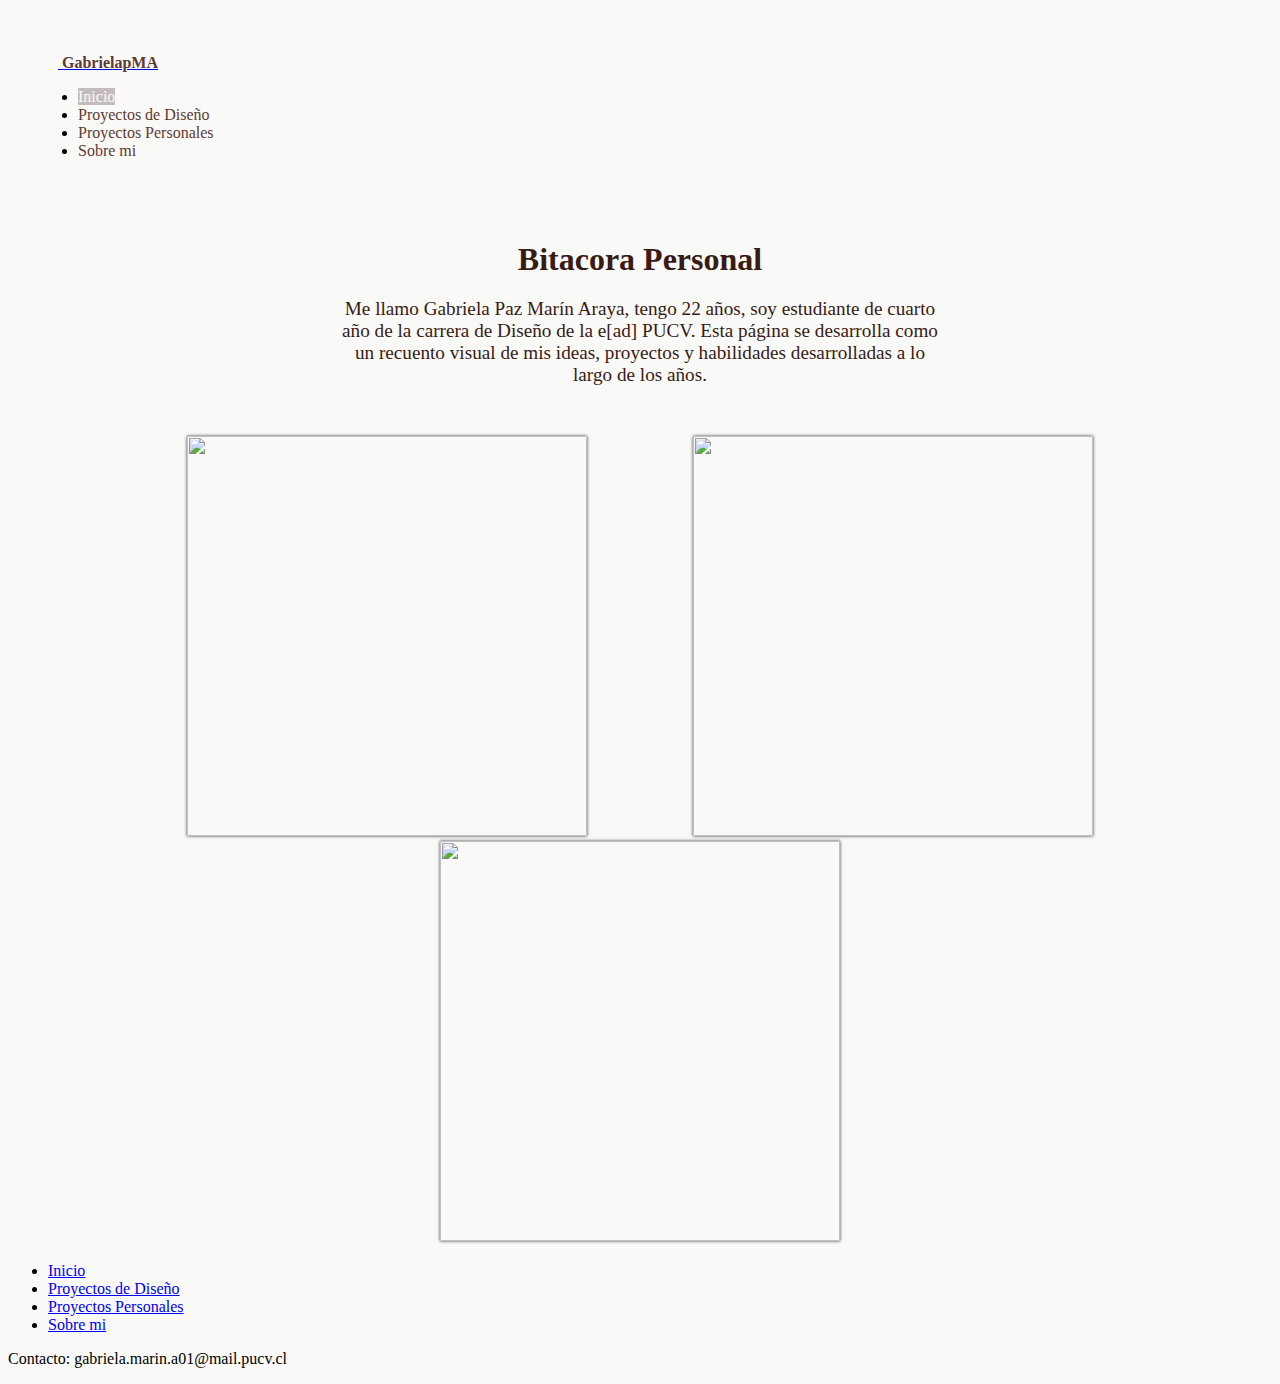
==== index.html @ 90684599 "." ====
<!DOCTYPE html>
<html lang="es">
<head>
    <meta charset="UTF-8">
    <meta http-equiv="X-UA-Compatible" content="IE=edge">
    <meta name="viewport" content="width=device-width, initial-scale=1.0">
    <title>GabrielapMA</title>
    <link rel="stylesheet" href="css/style.css" media="all">
    <link href="https://cdn.jsdelivr.net/npm/bootstrap@5.2.1/dist/css/bootstrap.min.css" rel="stylesheet" integrity="sha384-iYQeCzEYFbKjA/T2uDLTpkwGzCiq6soy8tYaI1GyVh/UjpbCx/TYkiZhlZB6+fzT" crossorigin="anonymous">
</head>

<body style="background-color: #F9F9F7">

  <header class="d-flex flex-wrap justify-content-center py-3 mb-4 border-bottom">
    <a href="https://ead-codigo-2022.github.io/bitacora-personal-gabrielapmarin/" class="d-flex align-items-center mb-3 mb-md-0 me-md-auto text-dark text-decoration-none">
      <svg class="bi" width="20" height="30"><use xlink:href="#bootstrap"></use></svg>
      <span class="fs-4" style="color:#5f3a33;"><strong>GabrielapMA</strong></span>
    </a>

    <ul class="nav nav-pills">
      <li class="nav-item"><a href="https://ead-codigo-2022.github.io/bitacora-personal-gabrielapmarin/" class="nav-link active" style="color:#F9F9F7; background-color: #c4bcbc" aria-current="page">Inicio</a></li>
      <li class="nav-item"><a href="https://ead-codigo-2022.github.io/bitacora-personal-gabrielapmarin/proyectos-de-diseno.html" class="nav-link">Proyectos de Diseño</a></li>
      <li class="nav-item"><a href="https://ead-codigo-2022.github.io/bitacora-personal-gabrielapmarin/proyectos-personales.html" class="nav-link">Proyectos Personales</a></li>
      <li class="nav-item"><a href="https://ead-codigo-2022.github.io/bitacora-personal-gabrielapmarin/sobre-mi.html" class="nav-link">Sobre mi</a></li>
    </ul>
  </header>


  <container class="main-content">
			<header>
				<h1 class="name-site"><strong>Bitacora Personal</strong></h1>
          <p class="desc-site">Me llamo <strong>Gabriela Paz Marín Araya</strong>, tengo 22 años, soy estudiante de cuarto año de la carrera de Diseño de la e[ad] PUCV. Esta página se desarrolla como un recuento visual de mis ideas, proyectos y habilidades desarrolladas a lo largo de los años.</p>
			</header>
    
      <div class="galeria">
        <div class="contenedor-imagenes">
            <div class="imagen">
                <img src="img/1 (2).jpg" alt="">
                <div class="overlay">
                    <h2><a href="https://ead-codigo-2022.github.io/bitacora-personal-gabrielapmarin/proyectos-de-diseno.html" style="color: #381b14;">Diseño</a></h2>
                </div>
            </div>
            <div class="imagen">
                <img src="img/1 (3).jpg" alt="">
                <div class="overlay">
                    <h2><a href="https://ead-codigo-2022.github.io/bitacora-personal-gabrielapmarin/proyectos-personales.html"  style="color: #381b14;">Fotografía</a></h2>
                </div>
            </div>
            <div class="imagen">
                <img src="img/1 (4).jpg" alt="">
                <div class="overlay">
                    <h2><a href="https://ead-codigo-2022.github.io/bitacora-personal-gabrielapmarin/sobre-mi.html"  style="color: #381b14;">Cerámica</a></h2>
                </div>
            </div>
        </div>
      </div>

    <footer class="py-3 my-4">
      <ul class="nav justify-content-center border-bottom pb-3 mb-3">
        <li class="nav-item"><a href="https://ead-codigo-2022.github.io/bitacora-personal-gabrielapmarin/" class="nav-link px-2 text-muted">Inicio</a></li>
        <li class="nav-item"><a href="https://ead-codigo-2022.github.io/bitacora-personal-gabrielapmarin/proyectos-de-diseno.html" class="nav-link px-2 text-muted">Proyectos de Diseño</a></li>
        <li class="nav-item"><a href="https://ead-codigo-2022.github.io/bitacora-personal-gabrielapmarin/proyectos-personales.html" class="nav-link px-2 text-muted">Proyectos Personales</a></li>
        <li class="nav-item"><a href="https://ead-codigo-2022.github.io/bitacora-personal-gabrielapmarin/sobre-mi.html" class="nav-link px-2 text-muted">Sobre mi</a></li>
      </ul>
      <p class="text-center text-muted">Contacto: gabriela.marin.a01@mail.pucv.cl</p>
    </footer>

</body>
</html>
---- css/style.css ----
/*general*/
.body {
	margin: 0;
	padding: 0;
	font-family: Candara;
	color: #381b14;
	background-color: #F9F9F7; 
	font-size: 1em;
	line-height: 1.5em;
	margin-left: 30px;
	margin-right: 30px;
	text-decoration: none;
}

header.d-flex.flex-wrap.justify-content-center.py-3.mb-4.border-bottom{
	background-color: #F9F9F7;
	padding: 30px;
}

.nav-pills .nav-link {
    color: #5f3a33;
    text-decoration: none;
}

.nav-pills .nav-link:hover {
    color: #c4bcbc;
}





/*inicio*/


h1.name-site {
	font-size: 2em;
	margin: 5px;
	text-align: center;
	color: #381b14;
}

p.desc-site {
	margin: 20px;
	width: 50%;
	text-align: center;
	margin-left: auto;
	margin-right: auto;
	font-size: 1.2rem;
	font-weight: 300;
	color: #381b14;
}

.container.main-content {
	background: #F9F9F7;
  	width: 90%;
  	max-width: 800px;
  	margin: auto;
  	box-shadow: 0 0 10px;
	margin-left: 2rem;
	margin-right: 2rem;
}
        
.main-content header,
.main-content .content {
  padding: 30px;
  background: #F9F9F7
}

div.des-content {
	padding: 10px;
	margin-left: 100px;
	margin-right: 100px;
}

.galeria{
    font-family: 'candara';
}

.contenedor-imagenes{
    display:flex;
    width: 80%;
    margin: auto;
    justify-content: space-around;
    flex-wrap: wrap;
    border-radius:3px;
}

.contenedor-imagenes .imagen{
    width: 400px;
    position: relative;
    height:400px;
    margin-bottom:5px;
    box-shadow: 0px 0px 3px 0px rgba(0, 0, 0, .75)
}
.imagen img{
    width: 100%;
    height:100%;
    object-fit: cover;
}

.overlay{
    position: absolute;
    bottom: 0;
    left: 0;
    background:#886f6f ;
	color: #381b14;
    width: 100%;
    height: 0;
    overflow: hidden;
    transition: .5s ease;
	opacity: 50%;
}

.overlay h2{
    color: #381b14;
    font-weight: 500;
    font-size:30px;
    position: absolute;
    top: 50%;
    left:50%;
    text-align: center;
    transform: translate(-50%, -50%);
	text-decoration: none;
	
}

div.overlay-h2-a {
	color:#381b14;
	text-decoration: none;
}

.imagen:hover .overlay{
    height:100%;
    cursor: pointer;
	text-decoration: none;
}
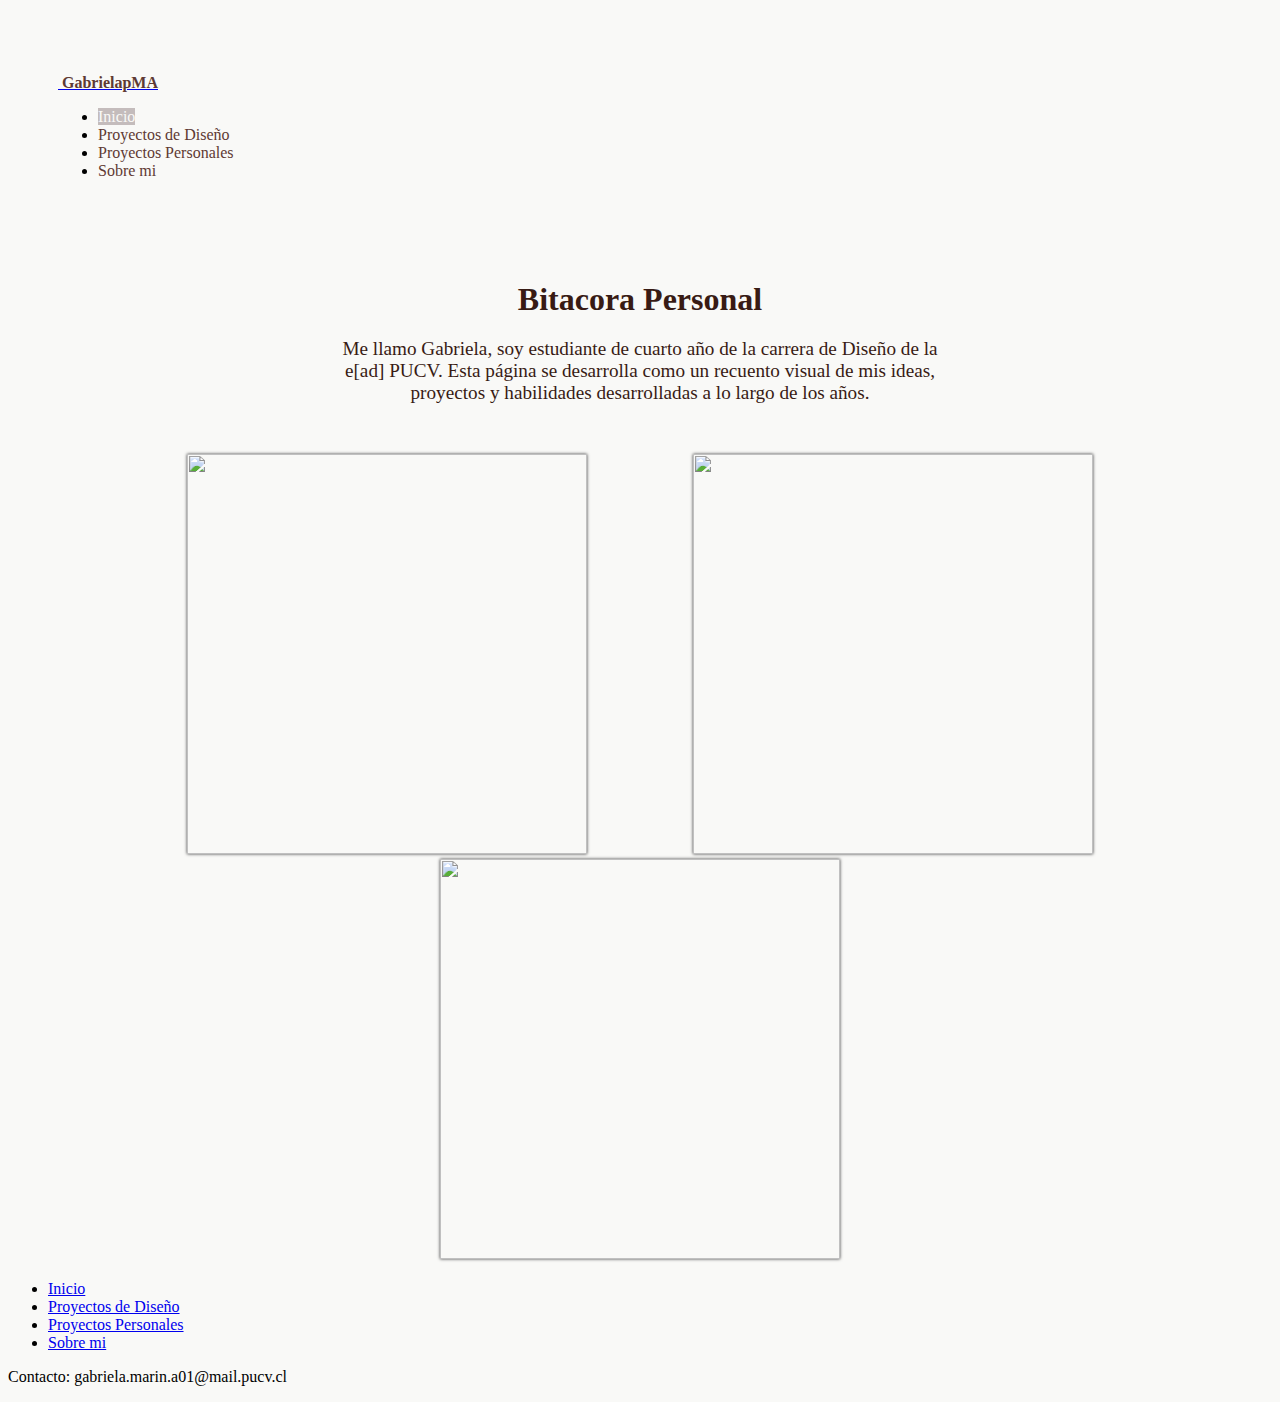
==== commit 72f6c191: "." ====
--- a/index.html
+++ b/index.html
@@ -13,7 +13,7 @@
 
   <header class="d-flex flex-wrap justify-content-center py-3 mb-4 border-bottom">
     <a href="https://ead-codigo-2022.github.io/bitacora-personal-gabrielapmarin/" class="d-flex align-items-center mb-3 mb-md-0 me-md-auto text-dark text-decoration-none">
-      <svg class="bi" width="20" height="30"><use xlink:href="#bootstrap"></use></svg>
+      <svg class="bi" width="0" height="30"><use xlink:href="#bootstrap"></use></svg>
       <span class="fs-4" style="color:#5f3a33;"><strong>GabrielapMA</strong></span>
     </a>
 
@@ -29,7 +29,7 @@
   <container class="main-content">
 			<header>
 				<h1 class="name-site"><strong>Bitacora Personal</strong></h1>
-          <p class="desc-site">Me llamo <strong>Gabriela Paz Marín Araya</strong>, tengo 22 años, soy estudiante de cuarto año de la carrera de Diseño de la e[ad] PUCV. Esta página se desarrolla como un recuento visual de mis ideas, proyectos y habilidades desarrolladas a lo largo de los años.</p>
+          <p class="desc-site">Me llamo <strong>Gabriela</strong>, soy estudiante de cuarto año de la carrera de Diseño de la e[ad] PUCV. Esta página se desarrolla como un recuento visual de mis ideas, proyectos y habilidades desarrolladas a lo largo de los años.</p>
 			</header>
     
       <div class="galeria">
--- a/css/style.css
+++ b/css/style.css
@@ -14,7 +14,7 @@
 
 header.d-flex.flex-wrap.justify-content-center.py-3.mb-4.border-bottom{
 	background-color: #F9F9F7;
-	padding: 30px;
+	padding: 50px;
 }
 
 .nav-pills .nav-link {
@@ -28,11 +28,7 @@
 
 
 
-
-
 /*inicio*/
-
-
 h1.name-site {
 	font-size: 2em;
 	margin: 5px;
@@ -134,4 +130,10 @@
     height:100%;
     cursor: pointer;
 	text-decoration: none;
-}+}
+
+/*Sobre mi*/
+div.p-4.p-md-5.mb-4.rounded{
+	margin-left: 50px;
+	margin-right: 50px;
+}
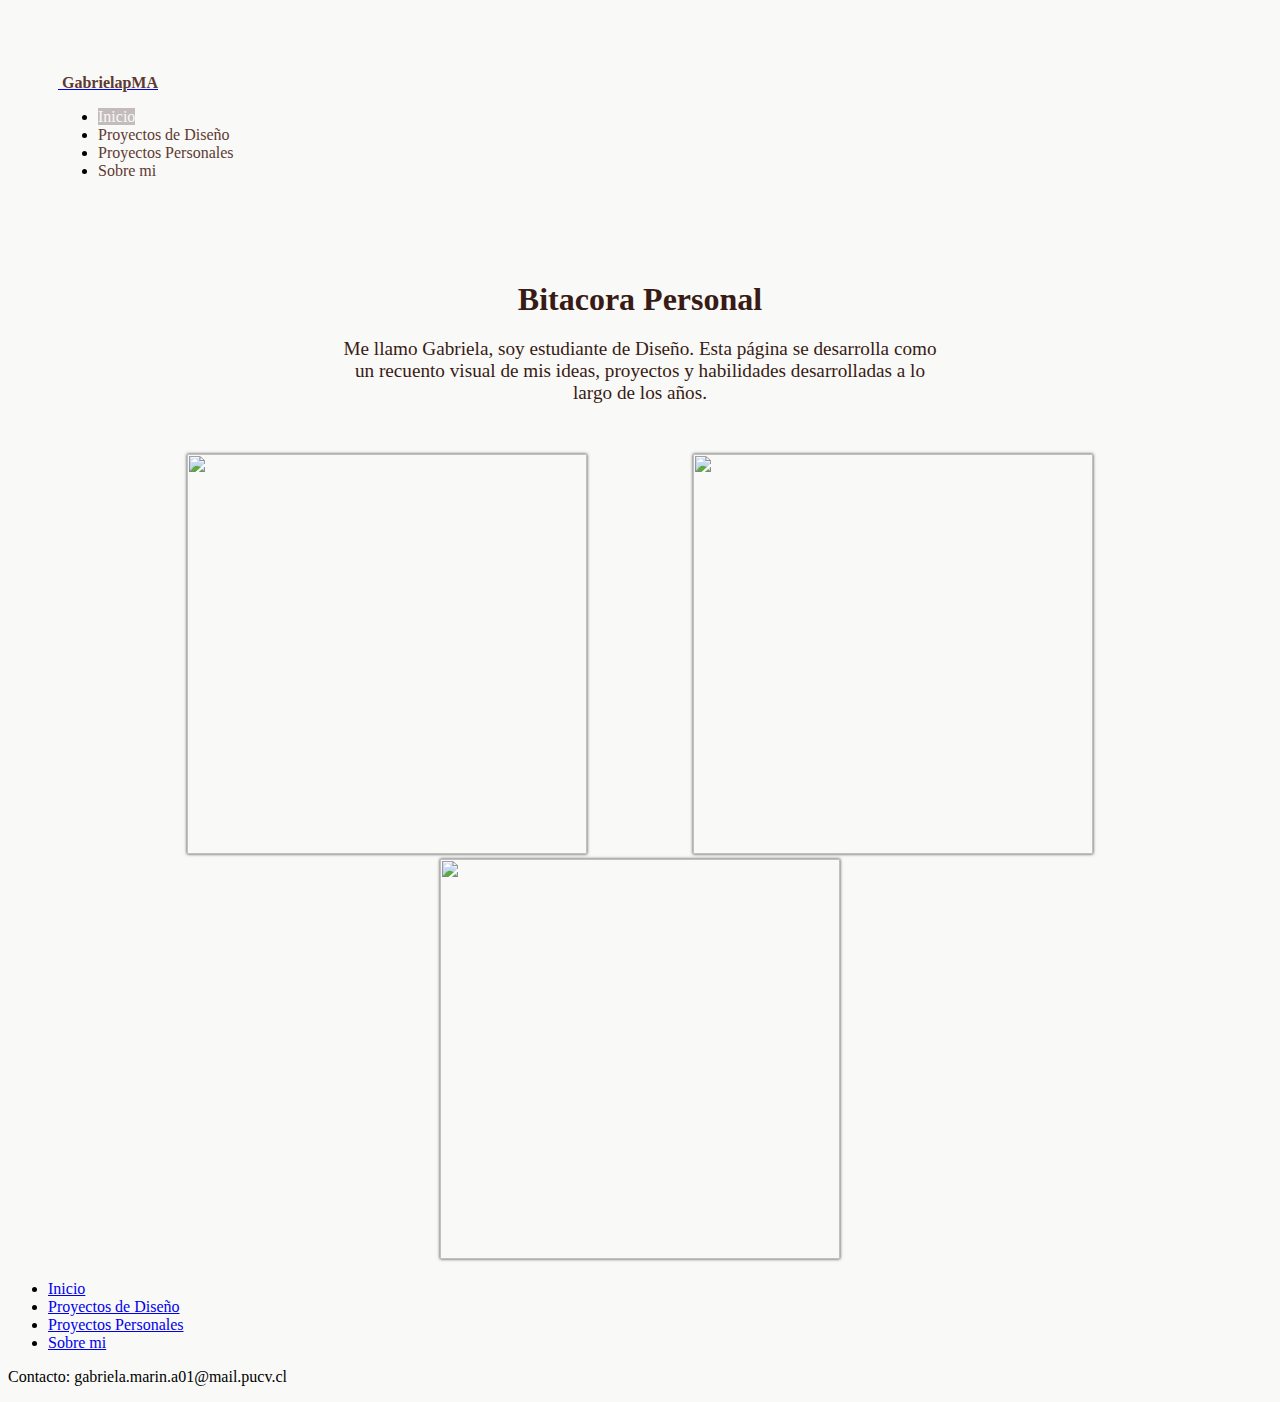
==== commit 7a06863f: "Update index.html" ====
--- a/index.html
+++ b/index.html
@@ -29,7 +29,7 @@
   <container class="main-content">
 			<header>
 				<h1 class="name-site"><strong>Bitacora Personal</strong></h1>
-          <p class="desc-site">Me llamo <strong>Gabriela</strong>, soy estudiante de cuarto año de la carrera de Diseño de la e[ad] PUCV. Esta página se desarrolla como un recuento visual de mis ideas, proyectos y habilidades desarrolladas a lo largo de los años.</p>
+          <p class="desc-site">Me llamo <strong>Gabriela</strong>, soy estudiante de Diseño. Esta página se desarrolla como un recuento visual de mis ideas, proyectos y habilidades desarrolladas a lo largo de los años.</p>
 			</header>
     
       <div class="galeria">
@@ -41,7 +41,7 @@
                 </div>
             </div>
             <div class="imagen">
-                <img src="img/1 (3).jpg" alt="">
+                <img src="imagenes/Fotografia 1.JPG" class="img-fluid img-thumbnail  alt="">
                 <div class="overlay">
                     <h2><a href="https://ead-codigo-2022.github.io/bitacora-personal-gabrielapmarin/proyectos-personales.html"  style="color: #381b14;">Fotografía</a></h2>
                 </div>
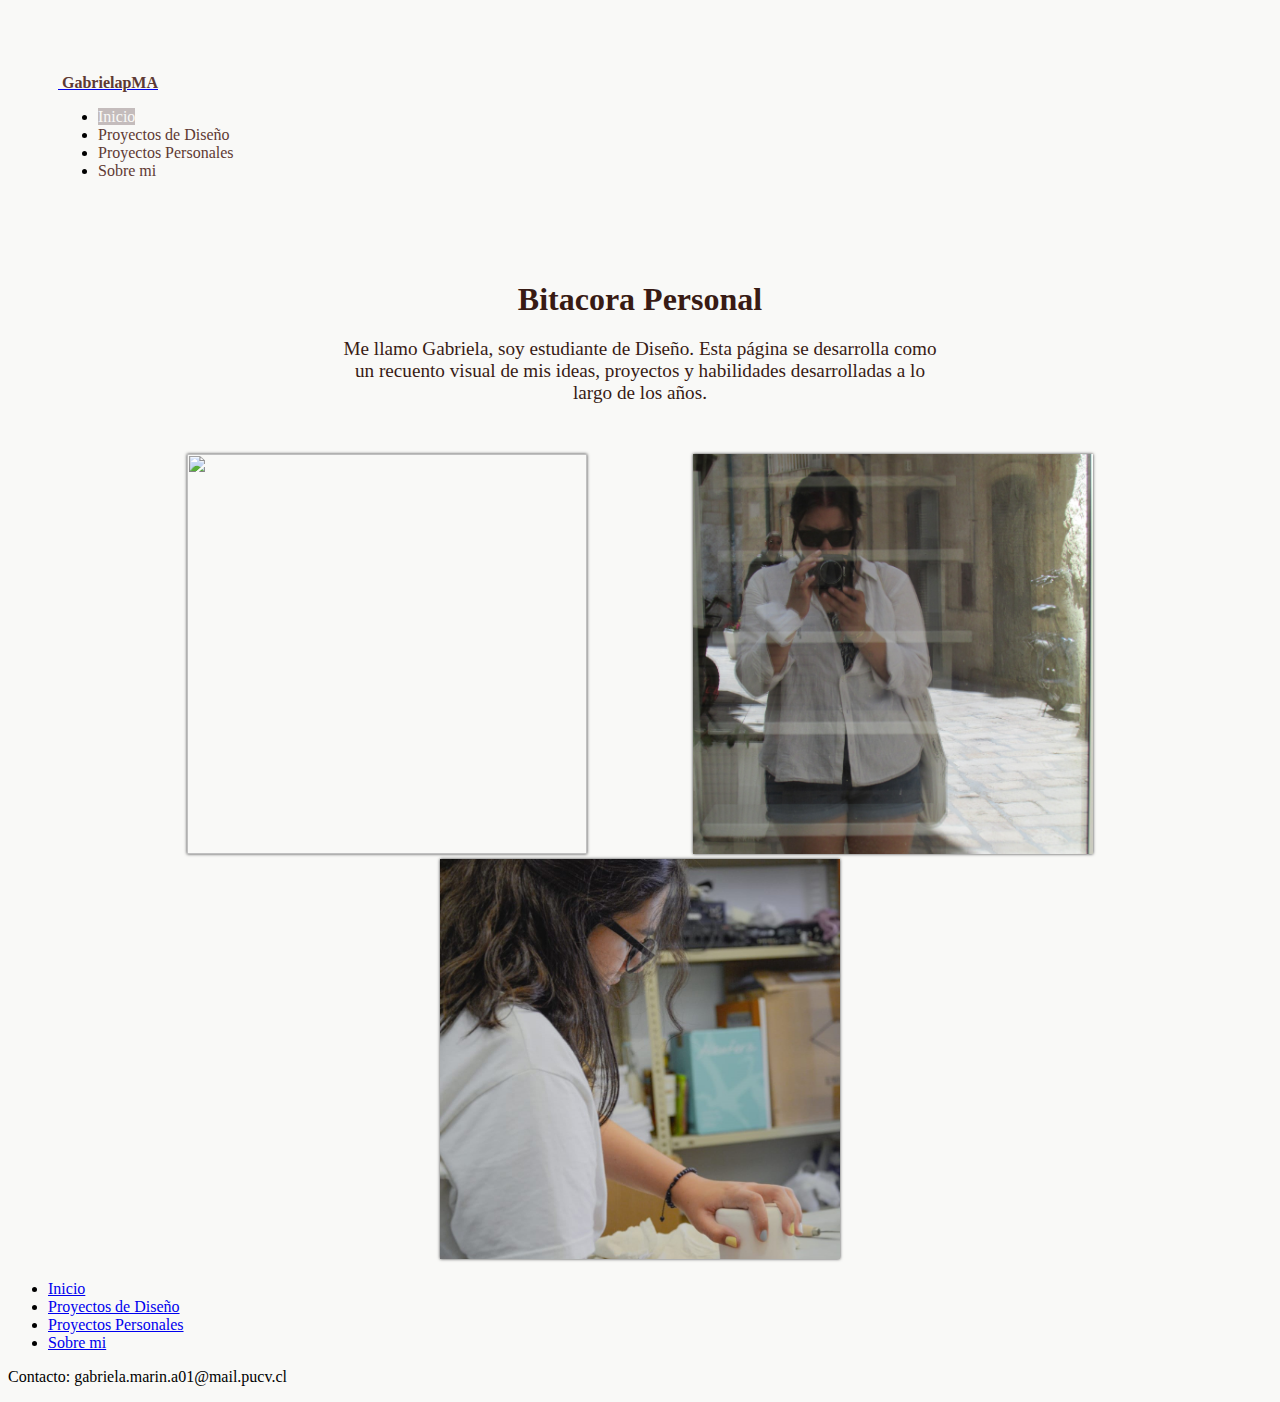
==== commit c44b7030: "." ====
--- a/index.html
+++ b/index.html
@@ -41,13 +41,13 @@
                 </div>
             </div>
             <div class="imagen">
-                <img src="imagenes/Fotografia 1.JPG" class="img-fluid img-thumbnail  alt="">
+                <img src="imagenes/inicio-fotografia.JPG" alt="">
                 <div class="overlay">
                     <h2><a href="https://ead-codigo-2022.github.io/bitacora-personal-gabrielapmarin/proyectos-personales.html"  style="color: #381b14;">Fotografía</a></h2>
                 </div>
             </div>
             <div class="imagen">
-                <img src="img/1 (4).jpg" alt="">
+                <img src="imagenes/inicio-ceramica.jpeg" alt="">
                 <div class="overlay">
                     <h2><a href="https://ead-codigo-2022.github.io/bitacora-personal-gabrielapmarin/sobre-mi.html"  style="color: #381b14;">Cerámica</a></h2>
                 </div>
--- a/css/style.css
+++ b/css/style.css
@@ -105,7 +105,7 @@
     height: 0;
     overflow: hidden;
     transition: .5s ease;
-	opacity: 50%;
+	opacity: 80%;
 }
 
 .overlay h2{
@@ -136,4 +136,10 @@
 div.p-4.p-md-5.mb-4.rounded{
 	margin-left: 50px;
 	margin-right: 50px;
+	width: 50%;
 }
+
+.lead {
+	font-size: 10px;
+}
+
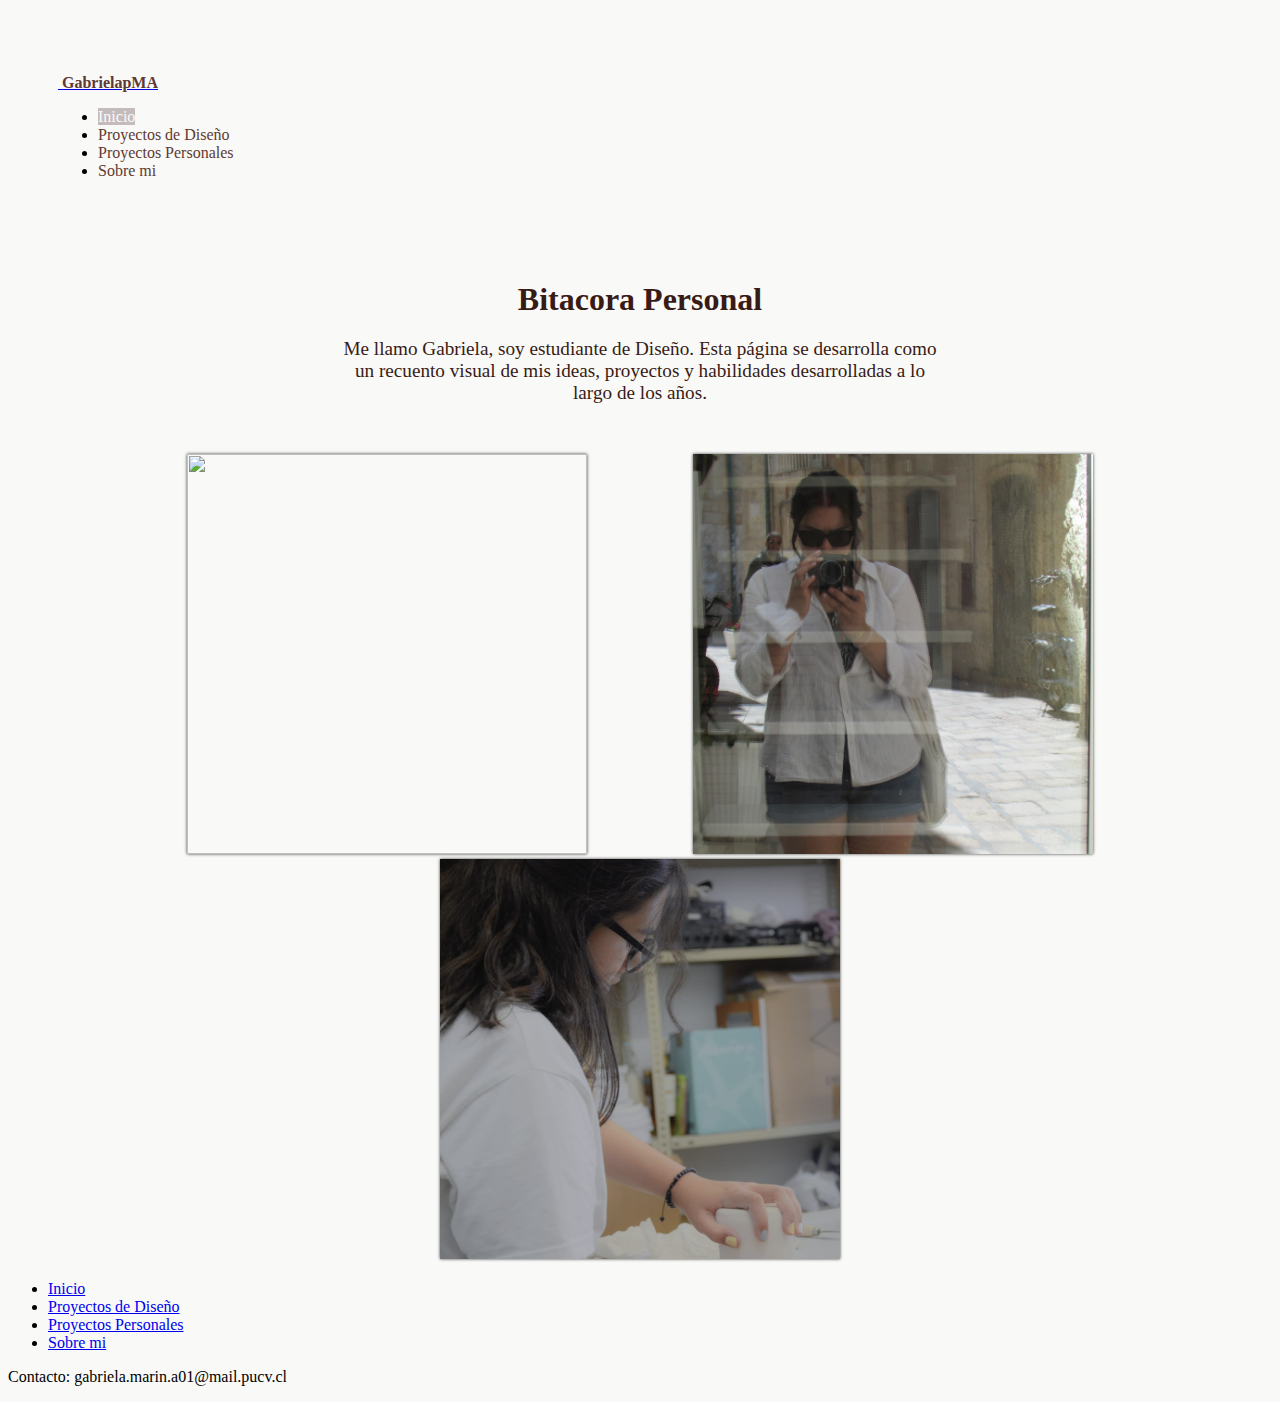
==== commit db08316d: "." ====
--- a/index.html
+++ b/index.html
@@ -35,7 +35,7 @@
       <div class="galeria">
         <div class="contenedor-imagenes">
             <div class="imagen">
-                <img src="img/1 (2).jpg" alt="">
+                <img src="imagenes/inicio-diseno.jpeg" alt="">
                 <div class="overlay">
                     <h2><a href="https://ead-codigo-2022.github.io/bitacora-personal-gabrielapmarin/proyectos-de-diseno.html" style="color: #381b14;">Diseño</a></h2>
                 </div>
@@ -47,7 +47,7 @@
                 </div>
             </div>
             <div class="imagen">
-                <img src="imagenes/inicio-ceramica.jpeg" alt="">
+                <img src="imagenes/inicio-.jpeg" alt="">
                 <div class="overlay">
                     <h2><a href="https://ead-codigo-2022.github.io/bitacora-personal-gabrielapmarin/sobre-mi.html"  style="color: #381b14;">Cerámica</a></h2>
                 </div>
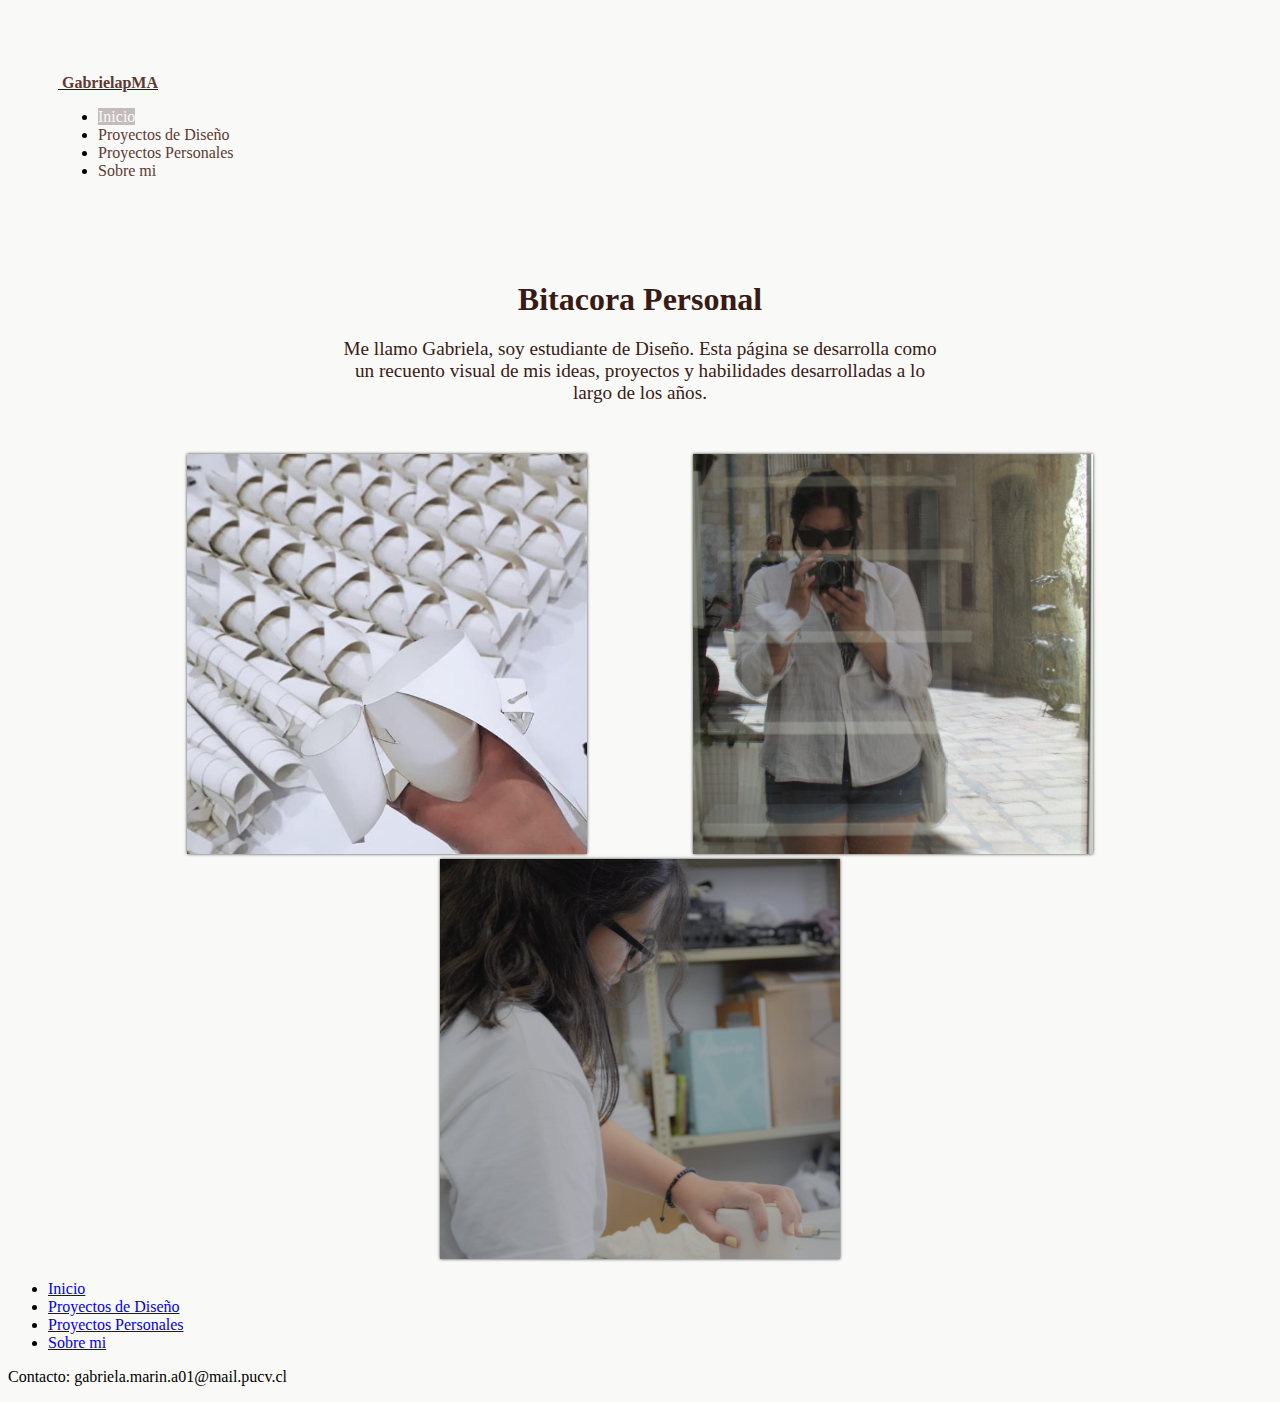
==== commit ac590f0d: "." ====
--- a/index.html
+++ b/index.html
@@ -35,7 +35,7 @@
       <div class="galeria">
         <div class="contenedor-imagenes">
             <div class="imagen">
-                <img src="imagenes/inicio-diseno.jpeg" alt="">
+                <img src="imagenes/inicio.jpeg" alt="">
                 <div class="overlay">
                     <h2><a href="https://ead-codigo-2022.github.io/bitacora-personal-gabrielapmarin/proyectos-de-diseno.html" style="color: #381b14;">Diseño</a></h2>
                 </div>
@@ -47,7 +47,7 @@
                 </div>
             </div>
             <div class="imagen">
-                <img src="imagenes/inicio-.jpeg" alt="">
+                <img src="imagenes/inicio-ceramica.jpeg" alt="">
                 <div class="overlay">
                     <h2><a href="https://ead-codigo-2022.github.io/bitacora-personal-gabrielapmarin/sobre-mi.html"  style="color: #381b14;">Cerámica</a></h2>
                 </div>
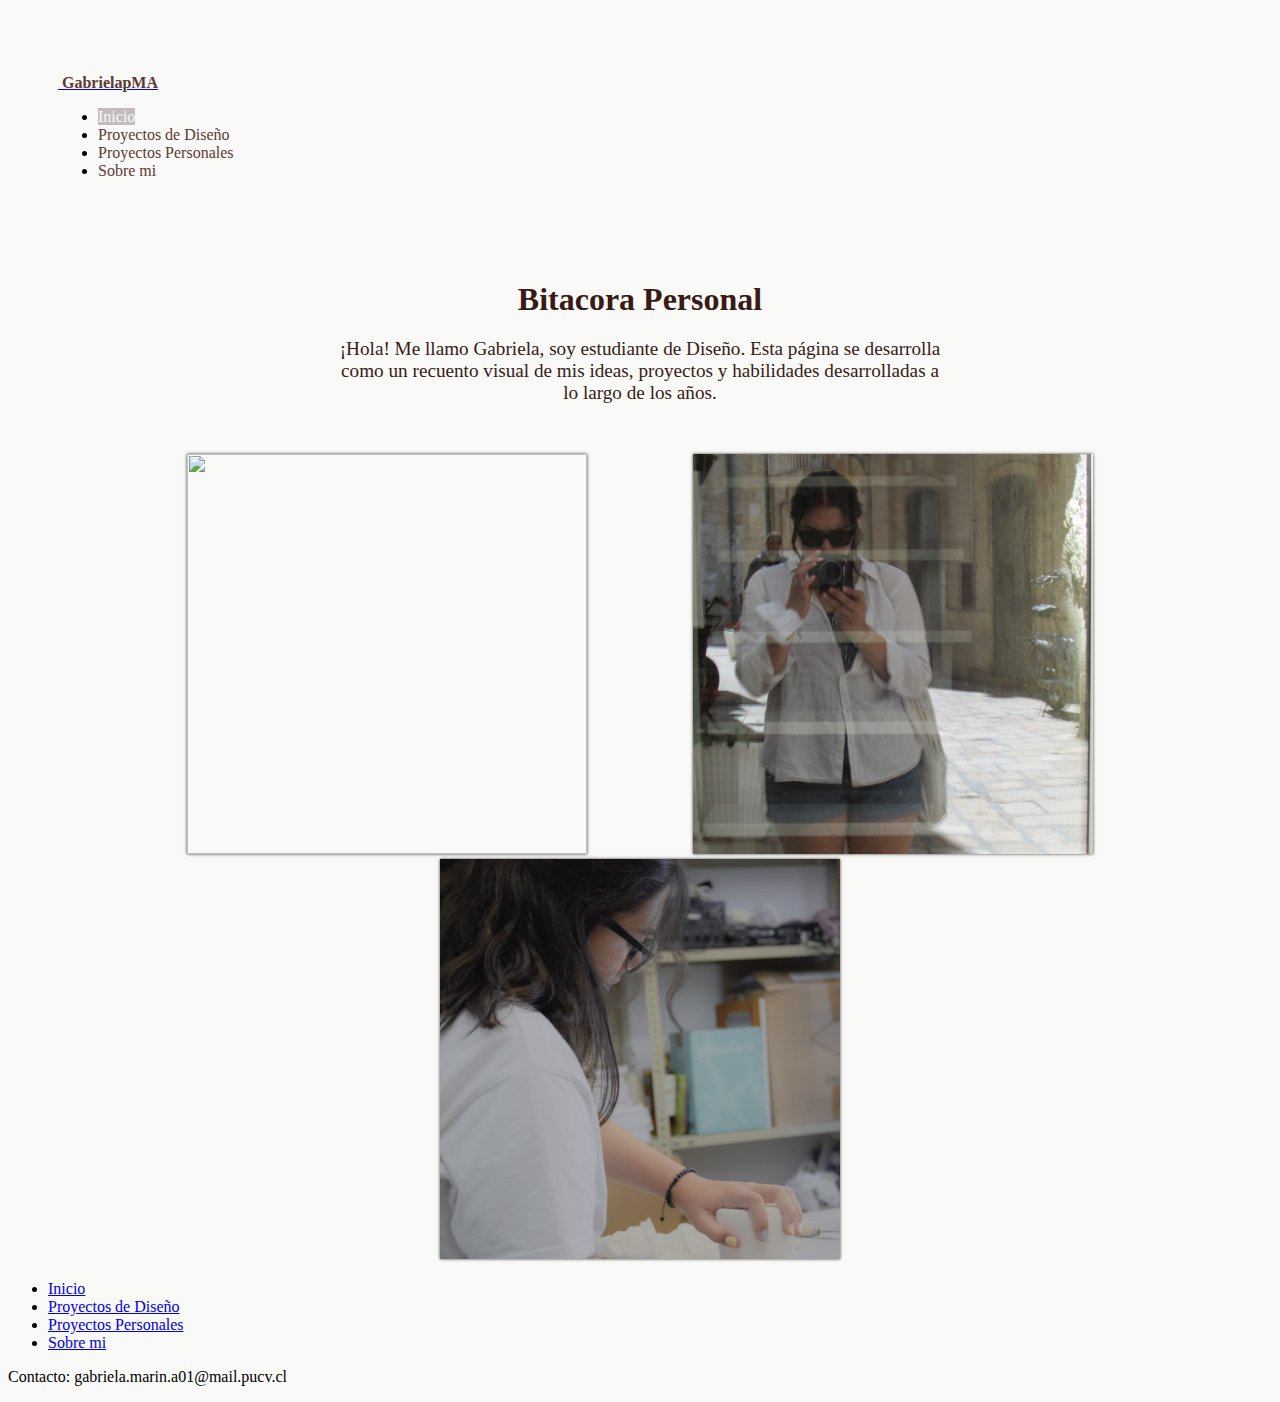
==== commit 0041b804: "." ====
--- a/index.html
+++ b/index.html
@@ -9,7 +9,7 @@
     <link href="https://cdn.jsdelivr.net/npm/bootstrap@5.2.1/dist/css/bootstrap.min.css" rel="stylesheet" integrity="sha384-iYQeCzEYFbKjA/T2uDLTpkwGzCiq6soy8tYaI1GyVh/UjpbCx/TYkiZhlZB6+fzT" crossorigin="anonymous">
 </head>
 
-<body style="background-color: #F9F9F7">
+<body style="background-color: #F9F9F7; font-family: candara;">
 
   <header class="d-flex flex-wrap justify-content-center py-3 mb-4 border-bottom">
     <a href="https://ead-codigo-2022.github.io/bitacora-personal-gabrielapmarin/" class="d-flex align-items-center mb-3 mb-md-0 me-md-auto text-dark text-decoration-none">
@@ -29,13 +29,13 @@
   <container class="main-content">
 			<header>
 				<h1 class="name-site"><strong>Bitacora Personal</strong></h1>
-          <p class="desc-site">Me llamo <strong>Gabriela</strong>, soy estudiante de Diseño. Esta página se desarrolla como un recuento visual de mis ideas, proyectos y habilidades desarrolladas a lo largo de los años.</p>
+          <p class="desc-site">¡Hola! Me llamo <strong>Gabriela</strong>, soy estudiante de Diseño. Esta página se desarrolla como un recuento visual de mis ideas, proyectos y habilidades desarrolladas a lo largo de los años.</p>
 			</header>
     
       <div class="galeria">
         <div class="contenedor-imagenes">
             <div class="imagen">
-                <img src="imagenes/inicio.jpeg" alt="">
+                <img src="imagenes/inicio-diseno.jpeg" alt="">
                 <div class="overlay">
                     <h2><a href="https://ead-codigo-2022.github.io/bitacora-personal-gabrielapmarin/proyectos-de-diseno.html" style="color: #381b14;">Diseño</a></h2>
                 </div>
@@ -64,6 +64,7 @@
       </ul>
       <p class="text-center text-muted">Contacto: gabriela.marin.a01@mail.pucv.cl</p>
     </footer>
+  </container>
 
 </body>
 </html>--- a/css/style.css
+++ b/css/style.css
@@ -132,8 +132,13 @@
 	text-decoration: none;
 }
 
+/*Diseño*/
+
+/*Personal*/
+
+
 /*Sobre mi*/
-div.p-4.p-md-5.mb-4.rounded{
+.div.container.div.p-4.p-md-5.mb-4.rounded{
 	margin-left: 50px;
 	margin-right: 50px;
 	width: 50%;
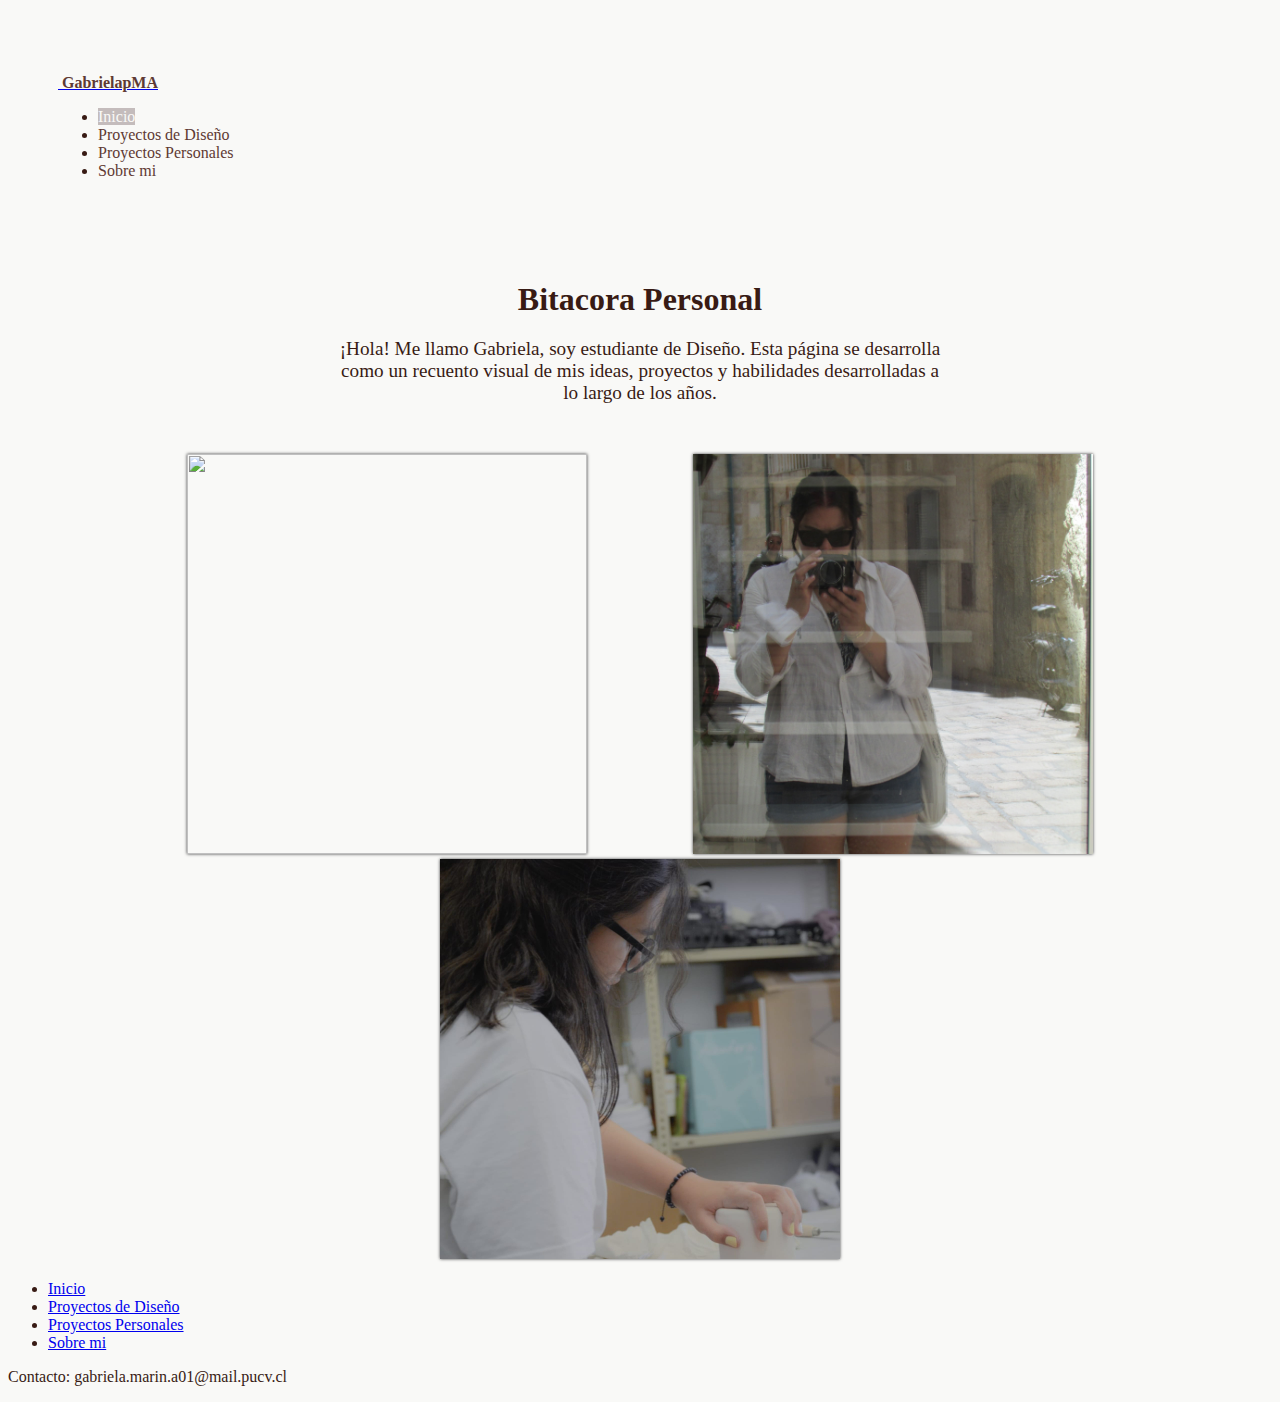
==== commit 52e325a6: "." ====
--- a/index.html
+++ b/index.html
@@ -9,7 +9,7 @@
     <link href="https://cdn.jsdelivr.net/npm/bootstrap@5.2.1/dist/css/bootstrap.min.css" rel="stylesheet" integrity="sha384-iYQeCzEYFbKjA/T2uDLTpkwGzCiq6soy8tYaI1GyVh/UjpbCx/TYkiZhlZB6+fzT" crossorigin="anonymous">
 </head>
 
-<body style="background-color: #F9F9F7; font-family: candara;">
+<body style="color: #381b14; background-color: #F9F9F7; font-family: candara;">
 
   <header class="d-flex flex-wrap justify-content-center py-3 mb-4 border-bottom">
     <a href="https://ead-codigo-2022.github.io/bitacora-personal-gabrielapmarin/" class="d-flex align-items-center mb-3 mb-md-0 me-md-auto text-dark text-decoration-none">
--- a/css/style.css
+++ b/css/style.css
@@ -138,13 +138,16 @@
 
 
 /*Sobre mi*/
-.div.container.div.p-4.p-md-5.mb-4.rounded{
-	margin-left: 50px;
-	margin-right: 50px;
-	width: 50%;
+div.row.featurette.p-4.p-md-5.order-md-1.mb-4.rounded {
+	margin-left: 150px;
+	margin-right: 150px;
 }
 
-.lead {
-	font-size: 10px;
+a.wiki{
+	text-decoration: underline;
+	color: #5f3a33;
 }
 
+
+
+
